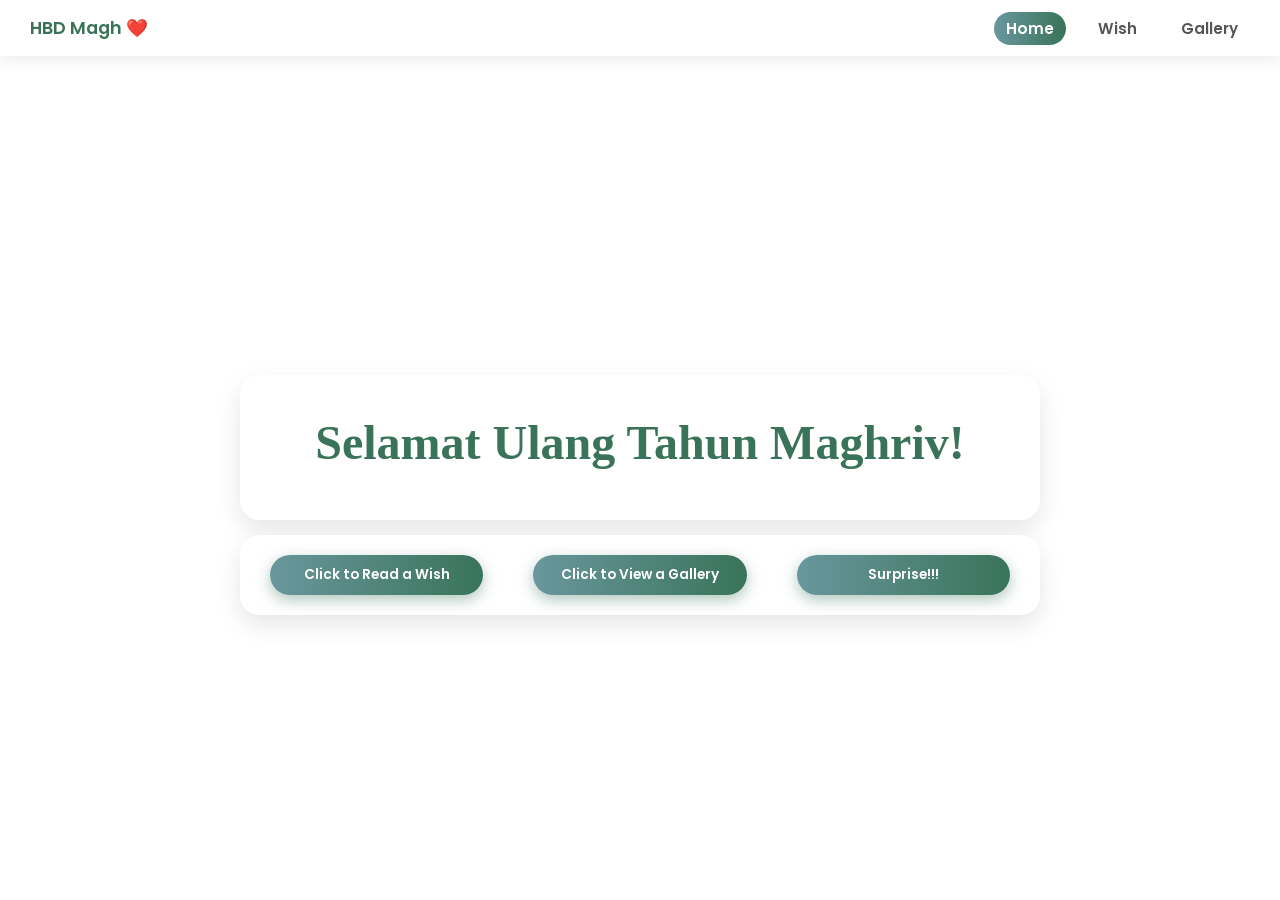
==== halaman2.html @ 0c98cd45 "Add files via upload" ====
<!doctype html>
<html lang="id">
  <head>
    <meta charset="UTF-8" />
    <meta name="viewport" content="width=device-width, initial-scale=1.0" />
    <title>Happy Birthday! ❤️</title>
    <link rel="stylesheet" href="style.css" />
    <link href="https://fonts.googleapis.com/css2?family=Poppins:wght@400;600&family=Sacramento&display=swap" rel="stylesheet" />
  </head>
  <body class="page-2">
    <!-- NAVBAR -->
    <nav class="navbar">
      <div class="nav-logo">HBD Magh ❤️</div>
      <ul class="nav-links">
        <li><a href="#" class="nav-item active" data-target="home">Home</a></li>
        <li><a href="#" class="nav-item" data-target="wish">Wish</a></li>
        <li><a href="#" class="nav-item" data-target="gallery">Gallery</a></li>
      </ul>
    </nav>

    <!-- KONTEN UTAMA -->
    <main class="content-container">
      <!-- SECTION 1: HOME -->
      <section id="home" class="section-content active">
        <div class="card ucapan">
          <h1 class="title">Selamat Ulang Tahun Maghriv!</h1>
        </div>
        <div class="card button-group">
          <button id="wishbtn" class="btn">Click to Read a Wish</button>
          <button id="gallerybtn" class="btn" href="#gallery">Click to View a Gallery</button>
          <button id="surprisebtn" class="btn" >Surprise!!!</button>
        </div>
      </section>

      <!-- SECTION 2: WISH -->
      <section id="wish" class="section-content">
        <div class="card wish">
          <h2 class="section-title">WISH ✨</h2>
          <div class="wish-list">
            <!-- <p>🤍 Semoga selalu dilindungi dan diberkahi setiap langkahnya.</p>
            <p>🤍 Makin sukses dalam mengejar cita-cita dan karirmu.</p>
            <p>🤍 Semoga kita bisa terus tumbuh dan berjuang bareng-bareng ya!</p> -->
            <p>
              <b>Happy birthday Magh!</b> Makin bertambah umur, semoga kamu makin dewasa, makin tenang ngehadapin banyak hal, dan selalu dikelilingi hal-hal positif. Thank you for always being supportive, and for just being you. Tetap jadi diri
              kamu yang sekarang ya.
              <br />
              Semoga di usia yang baru ini kamu selalu diberikan kesehatan, kebahagiaan yang melimpah, dan ketenangan pikiran. Whatever you do right now, I hope it all turns out great and brings you closer to your dreams. Semoga langkah
              kamu selalu dimudahkan dan setiap proses yang kamu jalani membuahkan hasil yang manis. <br />
              I'm really grateful to have you as my partner, and I'm so excited to walk alongside you, supporting you through every step of your journey. Let's celebrate this special day together and make even more great memories! <br />
              <h2>Cheers To Getting Older Magh🥂</h2>
            </p>
          </div>
        </div>
      </section>

      <!-- SECTION 3: GALLERY -->
      <section id="gallery" class="section-content">
    <div class="card gallery-card">
        <h2 class="section-title">Galeri Kenangan 📸</h2>
        
        <div class="gallery-wrapper">
            <!-- Halaman 1 -->
            <div class="gallery-page page-active" id="gPage1">
                <div class="photo-item"><img src="foto/foto1.jpg" alt="Foto 1"></div>
                <div class="photo-item"><img src="foto/foto2.jpg" alt="Foto 2"></div>
                <div class="photo-item"><img src="foto/icetblack-white.JPEG" alt="Foto 3"></div>
                <div class="photo-item"><img src="foto/icetbukit.JPEG" alt="Foto 4"></div>
            </div>

            <!-- Halaman 2 -->
            <div class="gallery-page" id="gPage2">
                <div class="photo-item"><img src="foto/icetpoint.JPEG" alt="Foto 5"></div>
                <div class="photo-item"><img src="foto/icetwhales.JPEG" alt="Foto 6"></div>
                <div class="photo-item"><img src="foto7.jpg" alt="Foto 7"></div>
                <div class="photo-item"><img src="foto8.jpg" alt="Foto 8"></div>
            </div>
        </div>

        <!-- Tombol Navigasi Slider -->
        <div class="slider-controls">
            <button id="prevGallery" class="btn-slide">❮ Prev</button>
            <button id="nextGallery" class="btn-slide">Next ❯</button>
        </div>
    </div>
</section>

<!-- SECTION 4: SURPRISE -->
      <section id="surprise" class="section-content">
        <div class="card surprise">
          <img src="foto/Voucher.jpg" alt="voucher" class="voucher-img" />
          <button id="backBtn" class="btn">Back to Home</button>
        </div>
      </section>
    </main>

    <script src="script.js"></script>
  </body>
</html>
---- style.css ----
* {
  margin: 0;
  padding: 0;
  box-sizing: border-box;
  font-family: "Poppins", sans-serif;
}

body {
  display: flex;
  justify-content: center;
  align-items: center;
  min-height: 100vh;
  background-image: url("foto/icetblack-white.JPEG");
  background-size: cover; /* Pastikan foto menutupi seluruh layar tanpa terpotong aneh */
  background-position: center; /* Foto berada di tengah layar */
  background-repeat: no-repeat;
  padding: 20px;
}
body.page-2 {
  display: flex;
  justify-content: center;
  align-items: center;
  min-height: 100vh;
  background-image: url("foto/icetpoint.JPEG");
  background-size: cover; /* Pastikan foto menutupi seluruh layar tanpa terpotong aneh */
  background-position: center; /* Foto berada di tengah layar */
  background-repeat: no-repeat;
  padding: 20px;
}

.card {
  background: rgba(255, 255, 255, 0.9);
  padding: 40px 30px;
  border-radius: 20px;
  box-shadow: 0 10px 25px rgba(0, 0, 0, 0.1);
  text-align: center;
  max-width: 800px;
  width: 100%;
  backdrop-filter: blur(5px);
  animation: fadeIn 1.2s ease-in-out;
}
/* .card.wish {
  background: rgba(255, 255, 255, 0.9);
  padding: 40px 30px;
  border-radius: 20px;
  box-shadow: 0 10px 25px rgba(0, 0, 0, 0.1);
  text-align: center;
  max-width: 800px;
  width: 100%;
  backdrop-filter: blur(5px);
  animation: fadeIn 1.2s ease-in-out;
} */
.title {
  font-family: "Playfair Display";
  font-size: 3rem;
  /* color: #ff4b2b; */
  color: #397359;
  margin-bottom: 10px;
}

.subtitle {
  font-size: 0.95rem;
  color: #555;
  margin-bottom: 30px;
  line-height: 1.5;
}

.btn {
  /* background: linear-gradient(to right, #ff416c, #ff4b2b); */
  background: linear-gradient(to right, #69979d, #397359);
  color: white;
  border: none;
  padding: 12px 28px;
  font-size: 1rem;
  font-weight: 600;
  border-radius: 50px;
  cursor: pointer;
  box-shadow: 0 5px 15px rgba(57, 115, 89, 0.4);
  transition:
    transform 0.2s ease,
    box-shadow 0.2s ease;
}

.btn:hover {
  transform: translateY(-3px);
  box-shadow: 0 8px 20px rgba(57, 115, 89, 0.6);
}

.btn:active {
  transform: translateY(0);
}

/* Animasi muncul pelan-pelan */
@keyframes fadeIn {
  from {
    opacity: 0;
    transform: translateY(20px);
  }
  to {
    opacity: 1;
    transform: translateY(0);
  }
}

/* --- TAMPILAN NAVBAR --- */
.navbar {
  position: fixed;
  top: 0;
  left: 0;
  width: 100%;
  background: rgba(255, 255, 255, 0.85);
  backdrop-filter: blur(10px);
  display: flex;
  justify-content: space-between;
  align-items: center;
  padding: 15px 30px;
  box-shadow: 0 4px 15px rgba(0, 0, 0, 0.08);
  z-index: 1000;
}

.nav-logo {
  font-weight: 600;
  font-size: 1.1rem;
  /* color: #ff4b2b; */
  color: #397359;
}

.nav-links {
  display: flex;
  list-style: none;
  gap: 20px;
}

.nav-item {
  text-decoration: none;
  color: #555;
  font-weight: 600;
  font-size: 0.95rem;
  padding: 6px 12px;
  border-radius: 20px;
  transition: all 0.3s ease;
}

.nav-item:hover,
.nav-item.active {
  color: white;
  background: linear-gradient(to right, #69979d, #397359);
}

/* --- KONTEN HALAMAN 2 --- */
.content-container {
  margin-top: 90px; /* Supaya konten tidak tertutup navbar */
  width: 100%;
  max-width: 800px;
  display: flex;
  justify-content: center;
}

.section-content {
  display: none; /* Sembunyikan semua menu secara default */
  width: 100%;
}

.section-content.active {
  display: block; /* Tampilkan hanya menu yang aktif */
  animation: fadeIn 0.5s ease-in-out;
}

.section-title {
  /* color: #ff4b2b; */
  color: #397359;
  margin-bottom: 20px;
  font-size: 1.5rem;
}

.wish-list p {
  color: #444;
  font-size: 0.95rem;
  line-height: 1.8;
  margin-bottom: 12px;
  text-align: left;
}

/* --- TAMPILAN GALLERY --- */
.gallery-card {
  max-width: 100%;
}

/* Memperbesar ukuran minimal tiap kolom gambar */
.gallery-grid {
  display: grid;
  grid-template-columns: repeat(auto-fit, minmax(180px, 1fr)); /* Diubah dari 120px ke 180px */
  gap: 16px; /* Memberi jarak lebih renggang antar foto */
}

/* Memperbesar tinggi kotak foto */
.photo-item {
  width: 100%;
  height: 180px; /* Diubah dari 120px ke 180px agar lebih tinggi/besar */
  border-radius: 16px;
  overflow: hidden;
}

.photo-item img {
  width: 100%;
  height: 100%;
  object-fit: cover;
  transition: transform 0.3s ease;
}

.photo-item img:hover {
  transform: scale(1.08);
}
/* Container untuk tombol menyamping */
.button-group {
  display: flex;
  justify-content: center;
  gap: 50px; /* Jarak antar tombol */
  flex-wrap: wrap; /* Agar tetap rapi jika dibuka di layar HP yang sempit */
  margin-top: 15px;
}
.gallery-wrapper {
  position: relative;
  min-height: 380px;
}

.gallery-page {
  display: none; /* Sembunyikan halaman yang tidak aktif */
  grid-template-columns: repeat(2, 1fr);
  gap: 15px;
}

.gallery-page.page-active {
  display: grid; /* Tampilkan hanya halaman aktif */
  animation: fadeIn 0.4s ease-in-out;
}

.slider-controls {
  display: flex;
  justify-content: space-between;
  margin-top: 15px;
}

.btn-slide {
  /* background: #ff4b2b; */
  background: #397359;
  color: white;
  border: none;
  padding: 8px 18px;
  border-radius: 20px;
  cursor: pointer;
  font-weight: 600;
}

/* Penyesuaian ukuran tombol agar pas saat menyamping */
.button-group .btn {
  flex: 1;
  min-width: 140px;
  padding: 10px 16px;
  font-size: 0.85rem; /* Menyesuaikan ukuran teks agar presisi */
}
.card.button-group {
  max-width: 800px;
  padding: 20px 30px; /* Tambahkan padding agar tombol tidak terlalu menempel ke tepi */
}
.card.ucapan {
  max-width: 800px;
}
/* Menjaga agar gambar voucher tidak melebihi ukuran card */
.voucher-img {
  width: 100%;
  max-width: 100%;
  height: auto;
  border-radius: 12px;
  margin-bottom: 15px;
}
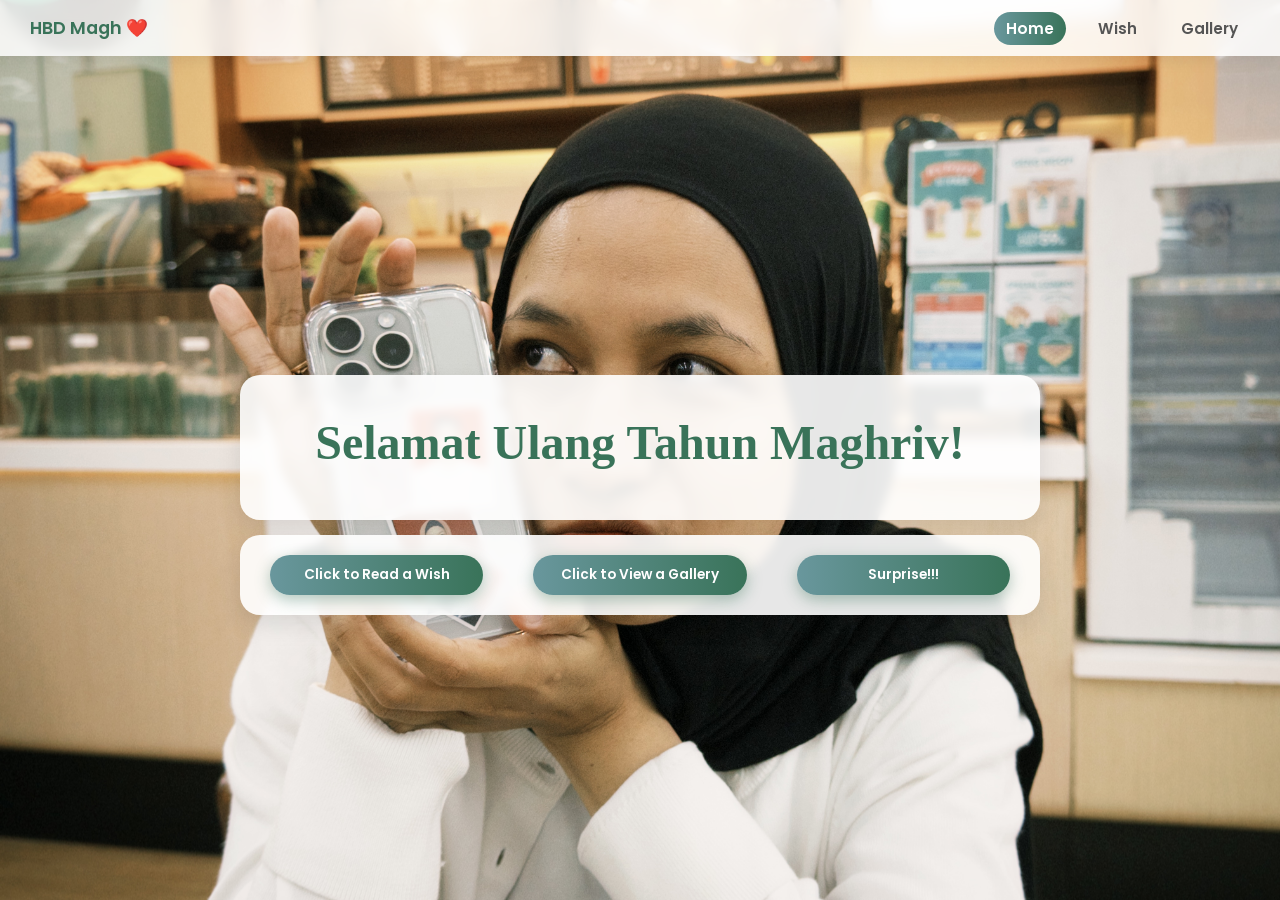
==== commit a9e0e639: "Fix HTML formatting and update voucher image source" ====
--- a/halaman2.html
+++ b/halaman2.html
@@ -87,7 +87,7 @@
 <!-- SECTION 4: SURPRISE -->
       <section id="surprise" class="section-content">
         <div class="card surprise">
-          <img src="foto/Voucher.jpg" alt="voucher" class="voucher-img" />
+          <img src="foto/voucher.jpg" alt="voucher" class="voucher-img" />
           <button id="backBtn" class="btn">Back to Home</button>
         </div>
       </section>
